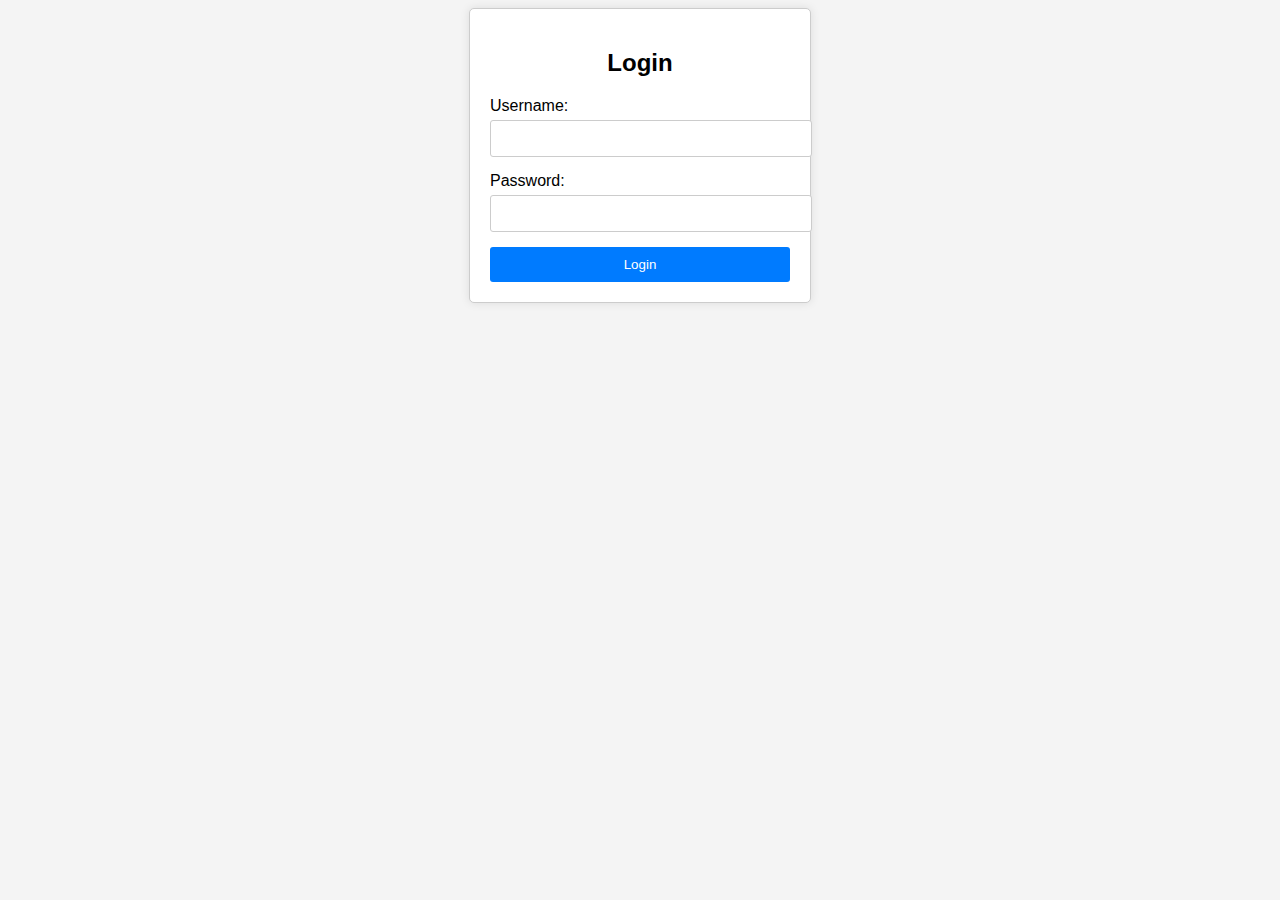
==== myFile/student.html @ 3ac1d71f "forth massage included" ====
<!DOCTYPE html>
<html lang="en">
<head>
    <meta charset="UTF-8">
    <meta name="viewport" content="width=device-width, initial-scale=1.0">
    <link rel="stylesheet" href="styles.css">
    <title>Login</title>
    <link rel="stylesheet" href="office.css">
</head>
<body>
    <div class="login-container">
        <h2>Login</h2>
        <form action="#" method="POST">
            <div class="form-group">
                <label for="username">Username:</label>
                <input type="text" id="username" name="username" required>
            </div>
            <div class="form-group">
                <label for="password">Password:</label>
                <input type="password" id="password" name="password" required>
            </div>
            <button type="submit">Login</button>
        </form>
    </div>
</body>
</html>
---- myFile/office.css ----
body {
    font-family: Arial, sans-serif;
    background-color: #f4f4f4;
}

.login-container {
    background-color: #ffffff;
    max-width: 300px;
    margin: 0 auto;
    padding: 20px;
    border: 1px solid #ccc;
    border-radius: 5px;
    box-shadow: 0 0 10px rgba(0, 0, 0, 0.1);
}

h2 {
    text-align: center;
}

.form-group {
    margin-bottom: 15px;
}

label {
    display: block;
    margin-bottom: 5px;
}

input[type="text"],
input[type="password"] {
    width: 100%;
    padding: 10px;
    border: 1px solid #ccc;
    border-radius: 3px;
}

button {
    width: 100%;
    background-color: #007BFF;
    color: #fff;
    padding: 10px;
    border: none;
    border-radius: 3px;
    cursor: pointer;
}

button:hover {
    background-color: #0056b3;
}
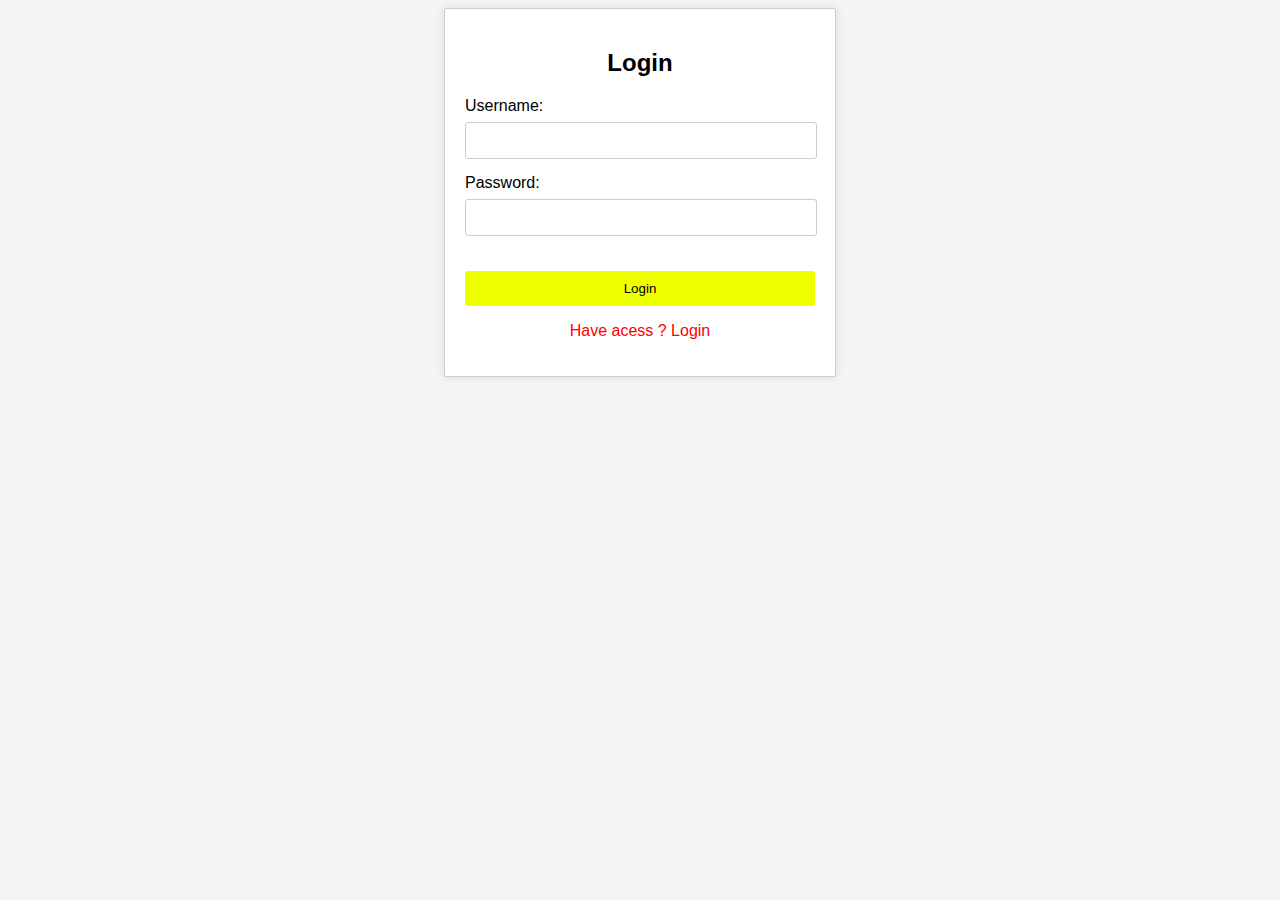
==== commit 8fc732f6: "change slide.html" ====
--- a/myFile/student.html
+++ b/myFile/student.html
@@ -8,19 +8,20 @@
     <link rel="stylesheet" href="office.css">
 </head>
 <body>
-    <div class="login-container">
+    <div class="container">
         <h2>Login</h2>
         <form action="#" method="POST">
-            <div class="form-group">
+            <div class="form2">
                 <label for="username">Username:</label>
-                <input type="text" id="username" name="username" required>
+                <input type="text" class="username" name="username" required>
             </div>
-            <div class="form-group">
+            <div class="form2">
                 <label for="password">Password:</label>
-                <input type="password" id="password" name="password" required>
+                <input type="password" class="psword"  name="password" required>
             </div>
             <button type="submit">Login</button>
         </form>
+        <p class="para">Have acess ? Login</p>
     </div>
 </body>
 </html>
--- a/myFile/office.css
+++ b/myFile/office.css
@@ -3,31 +3,42 @@
     background-color: #f4f4f4;
 }
 
-.login-container {
-    background-color: #ffffff;
-    max-width: 300px;
+.container {
+    background-color: #fffffffc;
+    max-width: 350px;
     margin: 0 auto;
     padding: 20px;
     border: 1px solid #ccc;
-    border-radius: 5px;
+    border-radius: 2px;
     box-shadow: 0 0 10px rgba(0, 0, 0, 0.1);
 }
 
 h2 {
     text-align: center;
+    font-family: Verdana, Geneva, Tahoma, sans-serif;
 }
 
-.form-group {
+/* .form2 {
     margin-bottom: 15px;
+} */
+.form2{
+    margin-bottom: 15px;
+    padding-right: 20px;
 }
 
 label {
     display: block;
-    margin-bottom: 5px;
+    margin-bottom: 7px;
+}
+.username{
+    width: 100%;
+    padding: 10px;
+    border: 1px solid #ccc;
+    border-radius: 3px;
+    
 }
 
-input[type="text"],
-input[type="password"] {
+.psword{
     width: 100%;
     padding: 10px;
     border: 1px solid #ccc;
@@ -36,14 +47,21 @@
 
 button {
     width: 100%;
-    background-color: #007BFF;
-    color: #fff;
+    background-color: hsl(64, 100%, 50%);
+    color: black;
     padding: 10px;
     border: none;
     border-radius: 3px;
     cursor: pointer;
+    margin-top: 20px;
 }
 
 button:hover {
-    background-color: #0056b3;
+    color: red;
 }
+.para{
+    text-align: center;
+    color: red;
+    cursor: pointer;
+    padding-bo: 10px;
+}
